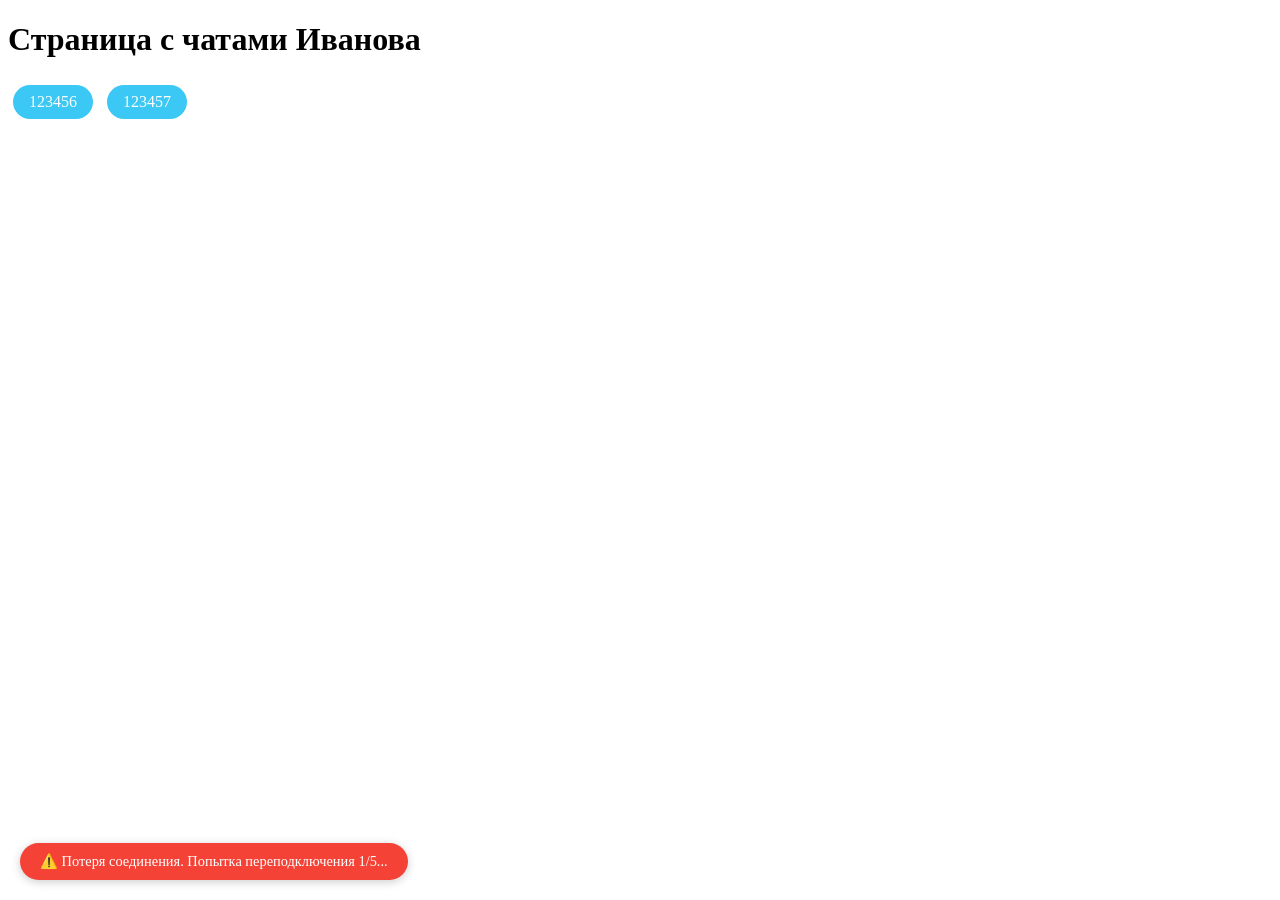
==== index.html @ 18d45b74 "Базовая версия сервиса." ====
<!DOCTYPE html>
<html lang="ru">
<head>
    <meta charset="UTF-8">
    <meta name="viewport" content="width=device-width, initial-scale=1.0">
    <title>Страница с чатами</title>
    <link rel="stylesheet" href="style.css">
</head>
<body>
    <h1>Страница с чатами Иванова</h1>
    <div>
        <div class='open-chat' data-chat-id='123456' data-user-name='Иванов Иван' onclick='joinChat(event);'>123456</div>
        <div class='open-chat' data-chat-id='123457' data-user-name='Иванов Иван' onclick='joinChat(event);'>123457</div>
    </div>
    <div id="chatsContainer" class="chats-container"></div>
    <div id="status" class="status"></div>
    <script src="script.js"></script>
    <script src="extension.js"></script>
</body>
</html>
---- style.css ----
.chats-container {
    position: fixed;
    right: 20px;
    top: 100px;
    bottom: 20px;
    width: 400px;
    display: flex;
    flex-direction: column;
    gap: 20px;
    z-index: 1000;
    display:none;
}

.chat-card {
    background: white;
    border-radius: 10px;
    box-shadow: 0 10px 25px rgba(0,0,0,0.1);
    overflow: hidden;
    display: flex;
    flex-direction: column;
    height: calc(100vh - 120px);
    min-height: 400px;
    animation: slideIn 0.3s ease-out;
}

@keyframes slideIn {
    from {
        transform: translateX(100%);
        opacity: 0;
    }
    to {
        transform: translateX(0);
        opacity: 1;
    }
}

.chat-header {
    background: #3ba9f5;
    color: white;
    padding: 15px;
    display: flex;
    justify-content: space-between;
    align-items: center;
}

.chat-header h3 {
    font-size: 1.2em;
    overflow: hidden;
    text-overflow: ellipsis;
    white-space: nowrap;
}

.close-chat {
    background: rgba(255,255,255,0.2);
    border: none;
    color: white;
    cursor: pointer;
    padding: 5px 10px;
    border-radius: 5px;
    font-size: 16px;
    transition: background 0.3s;
}

.close-chat:hover {
    background: rgba(255,255,255,0.3);
}

.messages-container {
    flex: 1;
    overflow-y: auto;
    padding: 15px;
    background: #f8f9fa;
    display: flex;
    flex-direction: column;
    gap: 12px;
}

.message {
    display: flex;
    flex-direction: column;
    max-width: 85%;
    animation: fadeIn 0.3s ease-in;
}

.message-own {
    align-self: flex-end;
}

.message-other {
    align-self: flex-start;
}

.message-bubble {
    padding: 10px 12px;
    border-radius: 12px;
    word-wrap: break-word;
    position: relative;
}

.message-own .message-bubble {
    background: #3bc8f5;
    color: white;
    border-bottom-right-radius: 4px;
}

.message-other .message-bubble {
    background: white;
    color: #333;
    border-bottom-left-radius: 4px;
    box-shadow: 0 1px 2px rgba(0,0,0,0.1);
}

.message-username {
    font-size: 0.8em;
    font-weight: bold;
    margin-bottom: 4px;
    display: block;
}

.message-own .message-username {
    color: rgba(255,255,255,0.9);
    text-align: right;
}

.message-other .message-username {
    color: #3bc8f5;
}

.message-text {
    font-size: 0.95em;
    line-height: 1.4;
}

.message-time {
    font-size: 0.7em;
    margin-top: 4px;
    display: block;
}

.message-own .message-time {
    color: rgba(255,255,255,0.7);
    text-align: right;
}

.message-other .message-time {
    color: #999;
}

@keyframes fadeIn {
    from {
        opacity: 0;
        transform: translateY(10px);
    }
    to {
        opacity: 1;
        transform: translateY(0);
    }
}

.chat-input {
    padding: 15px;
    border-top: 1px solid #e0e0e0;
    display: flex;
    gap: 10px;
    background: white;
}

.chat-input input {
    flex: 1;
    padding: 10px 12px;
    border: 1px solid #ddd;
    border-radius: 20px;
    font-size: 14px;
    outline: none;
    transition: border-color 0.3s;
}

.chat-input input:focus {
    border-color: #3bc8f5;
}

.chat-input button {
    padding: 8px 20px;
    background: #3bc8f5;
    color: white;
    border: none;
    border-radius: 20px;
    cursor: pointer;
    font-size: 14px;
    transition: transform 0.2s, opacity 0.3s;
}

.chat-input button:hover {
    transform: scale(1.05);
    opacity: 0.9;
}

.empty-chat {
    text-align: center;
    color: #999;
    padding: 40px;
    font-style: italic;
}

.status {
    position: fixed;
    bottom: 20px;
    left: 20px;
    color: white;
    font-size: 0.9em;
    z-index: 1001;
    transition: opacity 0.5s;
}

/* Стили для скроллбара */
.messages-container::-webkit-scrollbar {
    width: 6px;
}

.messages-container::-webkit-scrollbar-track {
    background: #f1f1f1;
    border-radius: 3px;
}

.messages-container::-webkit-scrollbar-thumb {
    background: #3bc8f5;
    border-radius: 3px;
}

.messages-container::-webkit-scrollbar-thumb:hover {
    background: #3bc8f5;
}

/* Адаптивность */
@media (max-width: 768px) {
    .chats-container {
        right: 10px;
        left: 10px;
        width: auto;
    }
    
    .chat-card {
        height: calc(100vh - 100px);
    }
    
    .join-chat-form {
        flex-direction: column;
        width: 90%;
    }
    
    .message {
        max-width: 95%;
    }
}

/* Оверлей для затемнения фона при открытых чатах */
.overlay {
    position: fixed;
    top: 0;
    left: 0;
    right: 0;
    bottom: 0;
    background: rgba(0,0,0,0.3);
    pointer-events: none;
    z-index: 999;
}

.chats-container:empty + .overlay {
    display: none;
}

.open-chat {
    position: relative;
    display: inline-block;
    padding: 8px 16px;
    margin: 5px;
    background: #3bc8f5;
    color: white;
    border-radius: 20px;
    cursor: pointer;
    transition: all 0.3s;
}

.open-chat:hover {
    background: #007bff;
    transform: scale(1.05);
}

.unread-badge {
    position: absolute;
    top: -8px;
    right: -8px;
    background: #ff4444;
    color: white;
    border-radius: 50%;
    padding: 2px;
    font-size: 12px;
    font-weight: bold;
    min-width: 18px;
    text-align: center;
    animation: pulse 1s infinite;
}

@keyframes pulse {
    0% {
        transform: scale(1);
    }
    50% {
        transform: scale(1.1);
    }
    100% {
        transform: scale(1);
    }
}

@keyframes slideOut {
    from {
        transform: translateX(0);
        opacity: 1;
    }
    to {
        transform: translateX(100%);
        opacity: 0;
    }
}
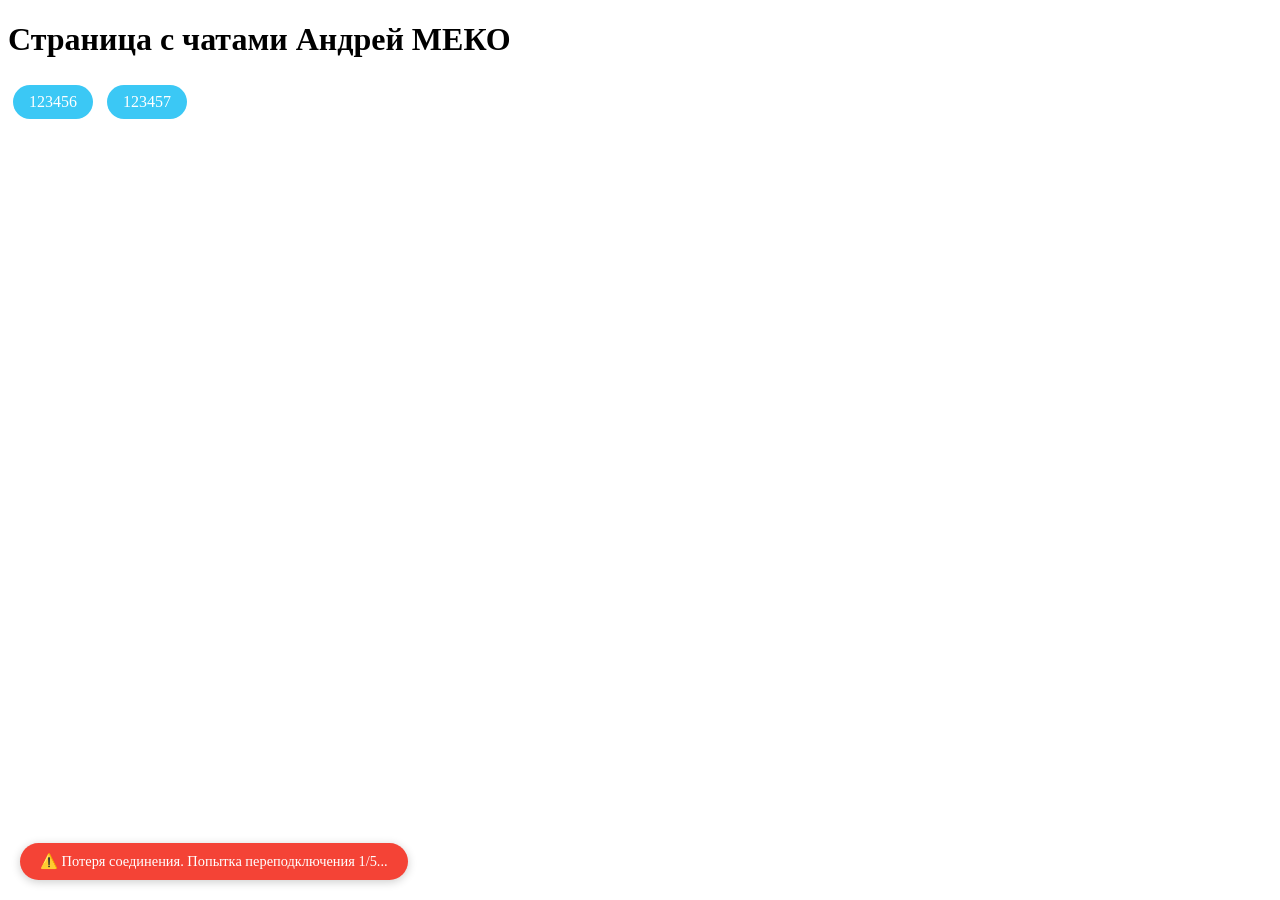
==== commit 2cd6e2ba: "Точки входа на стенд тестирования" ====
--- a/index.html
+++ b/index.html
@@ -7,14 +7,14 @@
     <link rel="stylesheet" href="style.css">
 </head>
 <body>
-    <h1>Страница с чатами Иванова</h1>
+    <h1>Страница с чатами Андрей МЕКО</h1>
+    <div id="bitrixUserName" style="display:none;">Андрей МЕКО</div>
     <div>
-        <div class='open-chat' data-chat-id='123456' data-user-name='Иванов Иван' onclick='joinChat(event);'>123456</div>
-        <div class='open-chat' data-chat-id='123457' data-user-name='Иванов Иван' onclick='joinChat(event);'>123457</div>
+        <div class='open-chat' data-chat-id='123456' data-chat-name='Деталь хз зачем нужная'>123456</div>
+        <div class='open-chat' data-chat-id='123457' data-chat-name='Деталь нах не нужная'>123457</div>
     </div>
     <div id="chatsContainer" class="chats-container"></div>
     <div id="status" class="status"></div>
     <script src="script.js"></script>
-    <script src="extension.js"></script>
 </body>
 </html>
